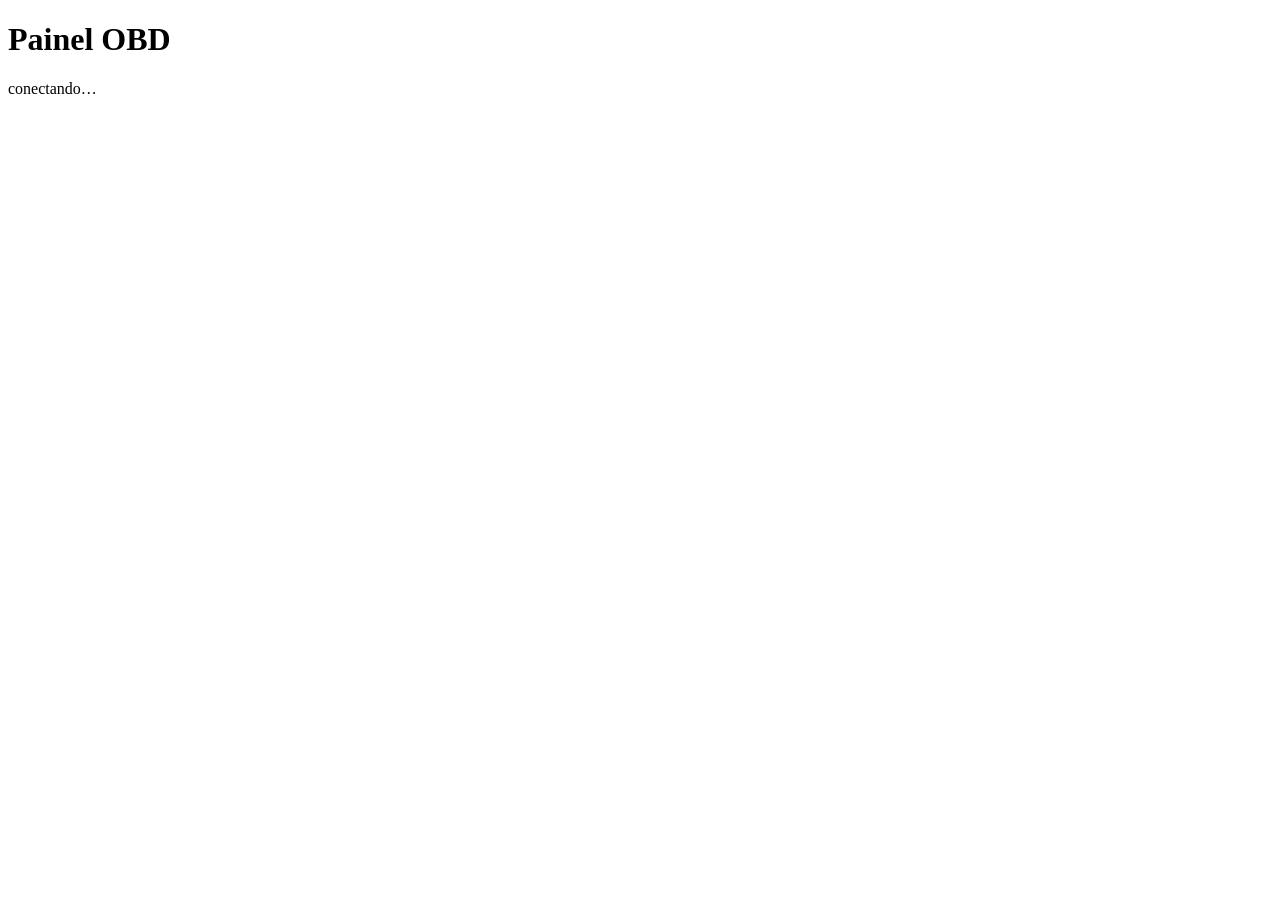
==== leitor/estatico/index.html @ 2a82a370 "feat: remove Docker support and add web panel for OBD readings - Removed docker-compose.yml file and" ====
<!doctype html>
<html lang="pt-BR">
<head>
  <meta charset="utf-8">
  <meta name="viewport" content="width=device-width, initial-scale=1">
  <title>Painel OBD</title>
  <link rel="stylesheet" href="/estatico/painel.css">
</head>
<body>
  <header class="topo">
    <h1>Painel OBD</h1>
    <span id="status" class="status" data-estado="conectando">conectando…</span>
  </header>
  <main>
    <section id="destaques" class="destaques" aria-label="Indicadores principais"></section>
    <section id="grade" class="grade" aria-label="Demais indicadores"></section>
  </main>
  <template id="modelo-cartao">
    <article class="cartao desatualizado">
      <h2 class="titulo"></h2>
      <p class="leitura"><span class="valor">–</span> <span class="unidade"></span></p>
      <div class="barra" hidden><div class="preenchimento"></div></div>
    </article>
  </template>
  <script src="/estatico/painel.js"></script>
</body>
</html>
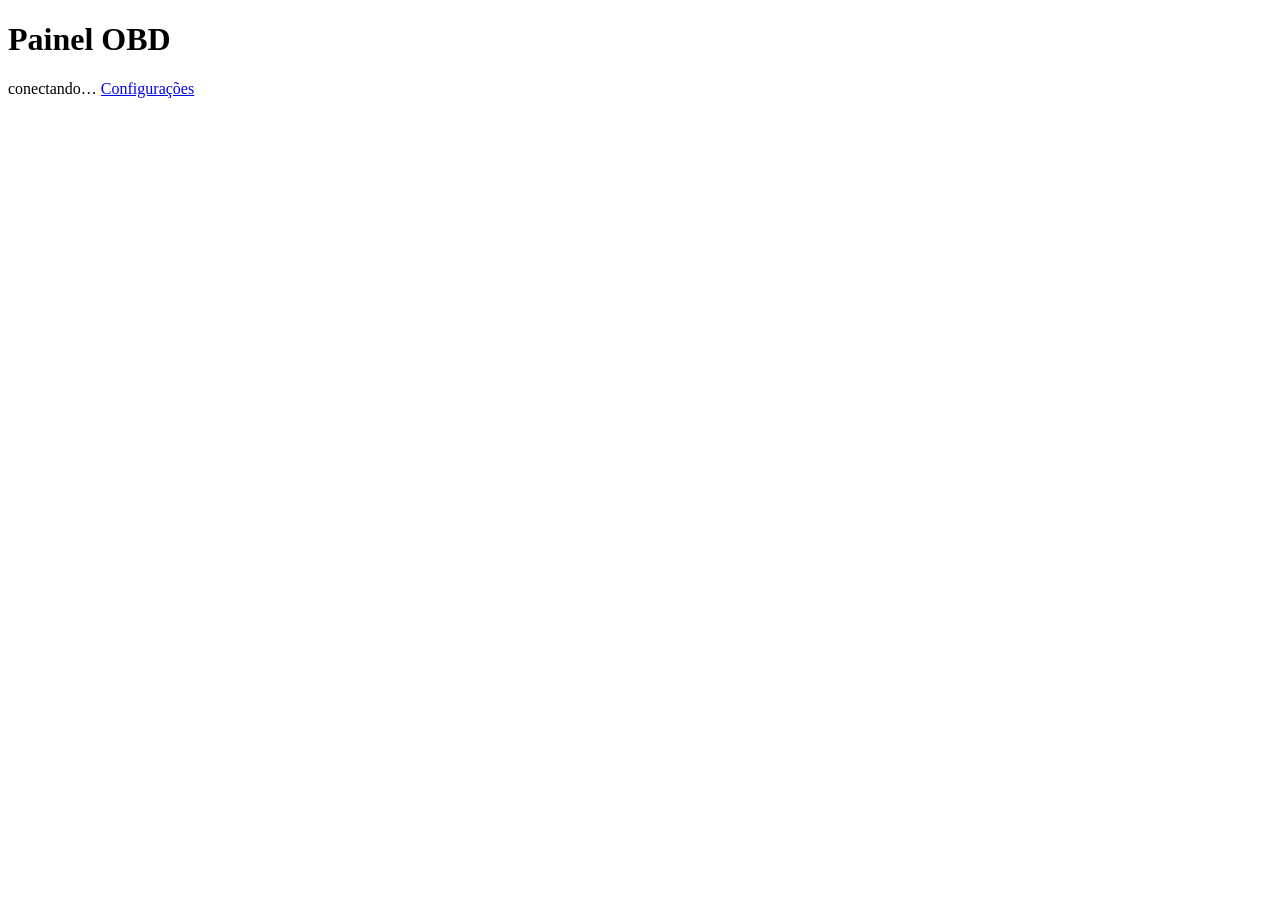
==== commit caa89aa7: "feat: Refactor painel.js to use dynamic indicator definitions and improve status handling - Replaced" ====
--- a/leitor/estatico/index.html
+++ b/leitor/estatico/index.html
@@ -2,26 +2,21 @@
 <html lang="pt-BR">
 <head>
   <meta charset="utf-8">
-  <meta name="viewport" content="width=device-width, initial-scale=1">
+  <meta name="viewport" content="width=device-width, initial-scale=1, viewport-fit=cover">
+  <meta name="theme-color" content="#000000">
   <title>Painel OBD</title>
+  <link rel="icon" href="data:,">
   <link rel="stylesheet" href="/estatico/painel.css">
 </head>
 <body>
   <header class="topo">
     <h1>Painel OBD</h1>
-    <span id="status" class="status" data-estado="conectando">conectando…</span>
+    <div class="acoes">
+      <span id="status" class="status" data-estado="conectando">conectando…</span>
+      <a class="botao-topo" href="/config">Configurações</a>
+    </div>
   </header>
-  <main>
-    <section id="destaques" class="destaques" aria-label="Indicadores principais"></section>
-    <section id="grade" class="grade" aria-label="Demais indicadores"></section>
-  </main>
-  <template id="modelo-cartao">
-    <article class="cartao desatualizado">
-      <h2 class="titulo"></h2>
-      <p class="leitura"><span class="valor">–</span> <span class="unidade"></span></p>
-      <div class="barra" hidden><div class="preenchimento"></div></div>
-    </article>
-  </template>
-  <script src="/estatico/painel.js"></script>
+  <main id="mostradores" class="mostradores" aria-label="Indicadores"></main>
+  <script type="module" src="/estatico/painel.js"></script>
 </body>
 </html>
